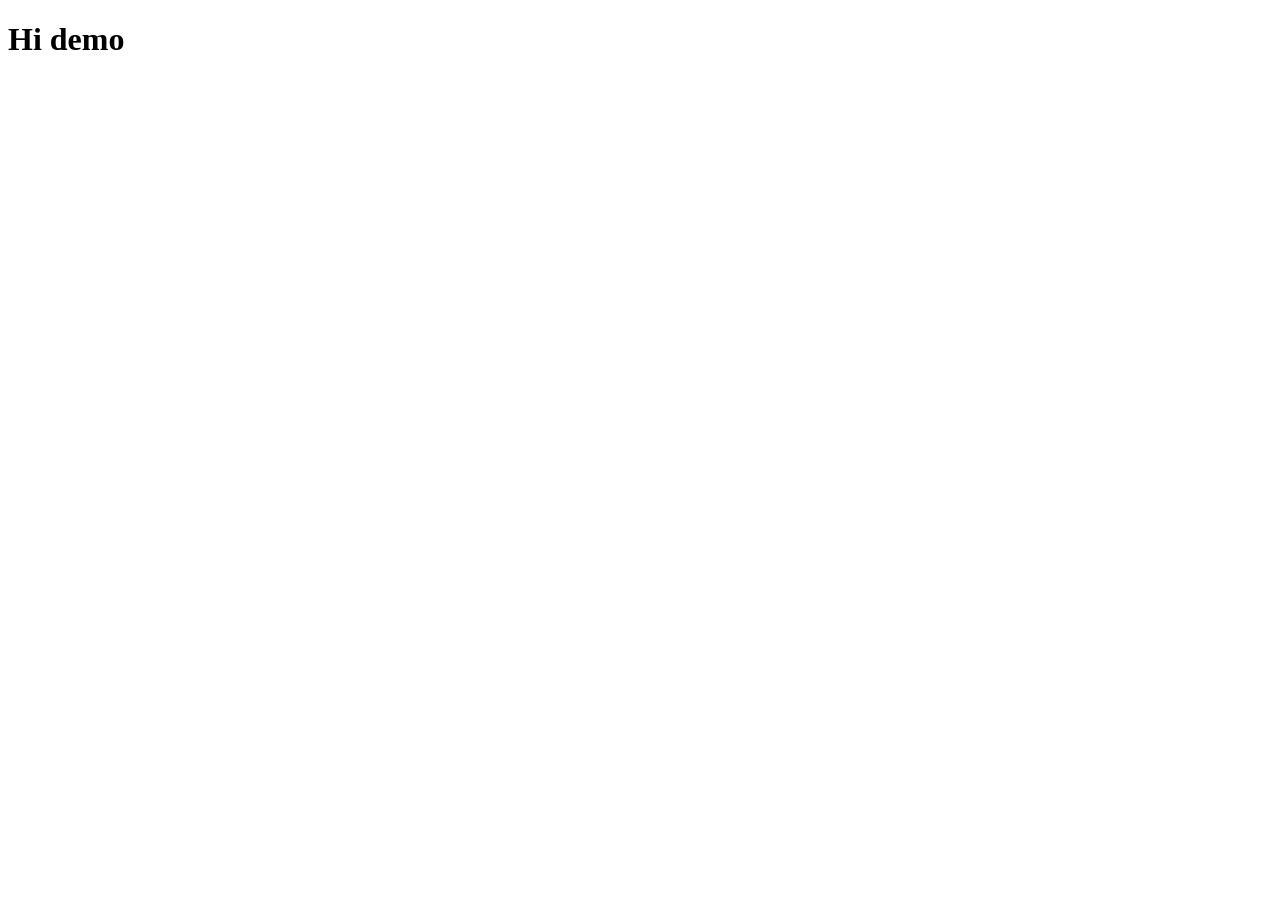
==== index.html @ 82bf6287 "Initialize Project" ====
<!DOCTYPE html>
<html lang="en">
<head>
  <meta charset="UTF-8">
  <meta http-equiv="X-UA-Compatible" content="IE=edge">
  <meta name="viewport" content="width=device-width, initial-scale=1.0">
  <title>Document</title>
</head>
<body>
  <h1>Hi demo</h1>
</body>
</html>
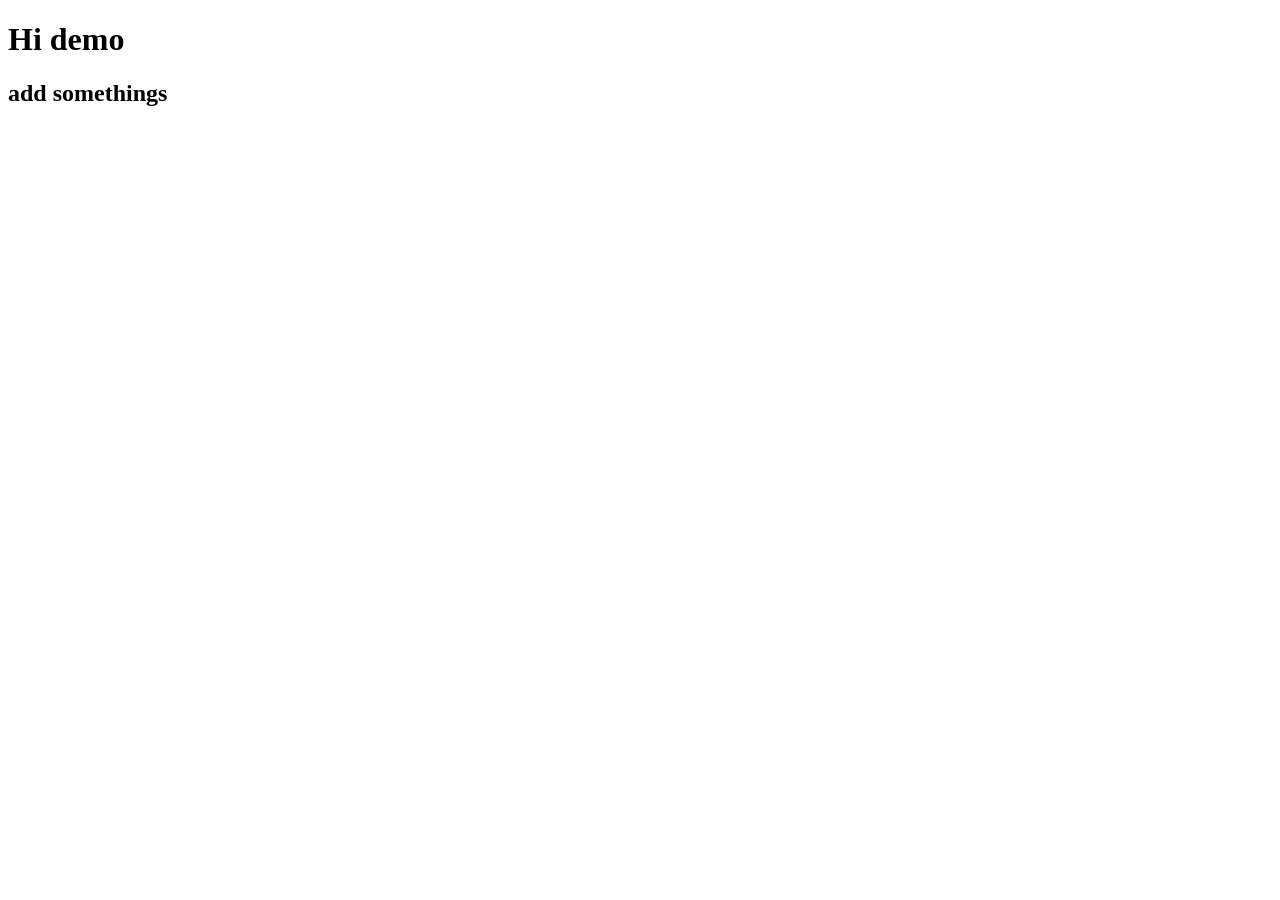
==== commit 260e0c8b: "add something" ====
--- a/index.html
+++ b/index.html
@@ -8,5 +8,6 @@
 </head>
 <body>
   <h1>Hi demo</h1>
+  <h2>add somethings</h2>
 </body>
 </html>
